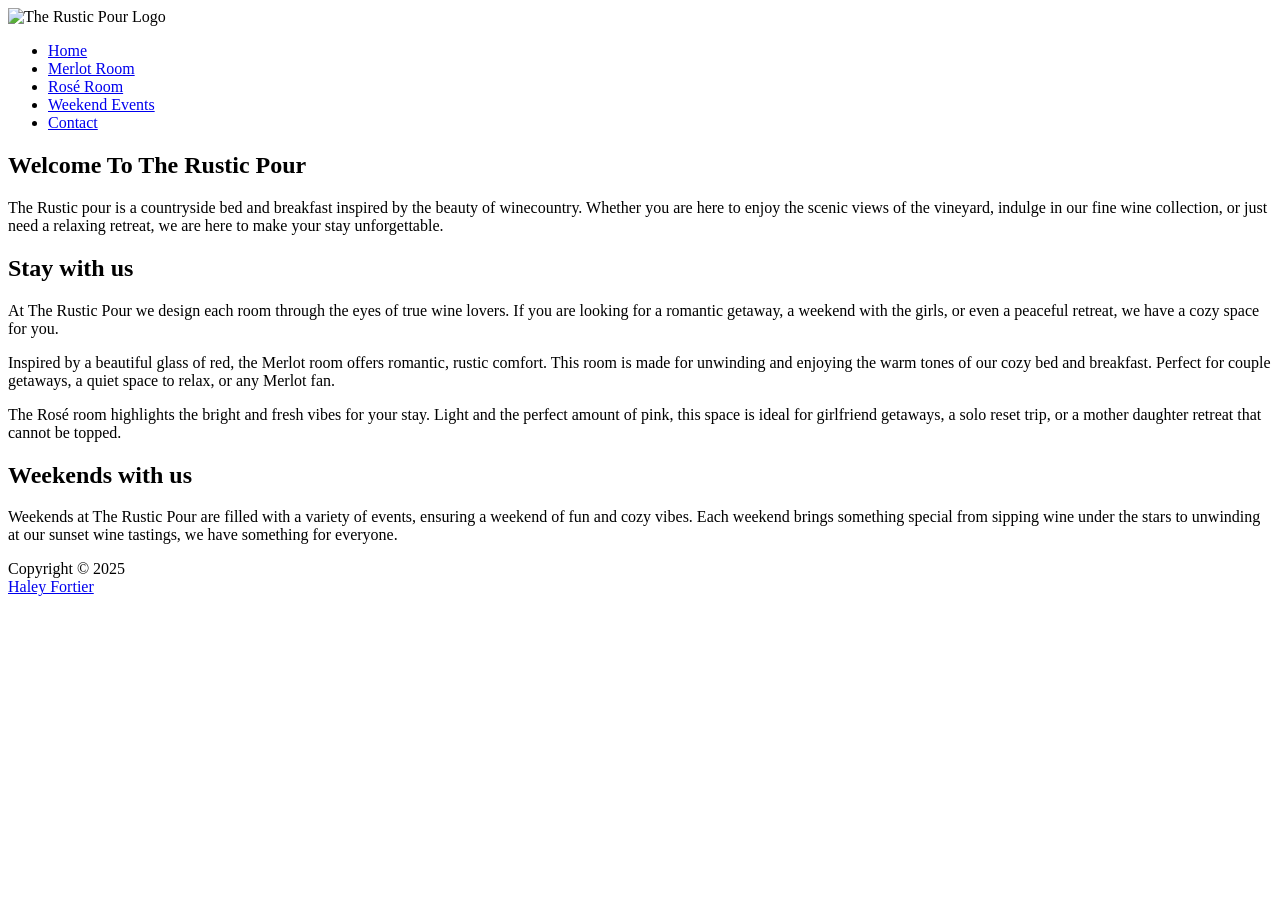
==== index.html @ 77dd3e05 "Add files via upload Uploading index and contact" ====
<!DOCTYPE html>
<html lang="en">
<head>
<title>The Rustic Pour</title>
<meta charset="utf-8">
<meta name="viewport" content="width=device-width, initial-scale=1.0">
<meta name="description" content="The Rustic Pour, a wine themed, countryside bed and breakfast.">

<!-- link to external file sheet -->
<link href="styles/styles.css" rel="stylesheet">
</head>
<body>
<!-- div assigned to wrapper id -->
<div id="wrapper">
<!-- header with name of business -->
  <header>
      <img src="images/rustic-logo.png" alt="The Rustic Pour Logo" class="logo">
  </header>
  
<!-- nav section to with relative links to other pages-->
  <nav>
 <ul>
	<li><a href="index.html">Home</a>&nbsp;</li>
	<li><a href="rooms/merlot_room.html">Merlot Room</a>&nbsp;</li>
	<li><a href="rooms/rose_room.html">Rosé Room</a>&nbsp;</li>
	<li><a href="events/weekend.html">Weekend Events</a>&nbsp;</li>
	<li><a href="contact.html">Contact</a>&nbsp;</li>
  </ul>
  </nav>
<div id="scenery">
</div>
<!-- content area -->
 <main>
 <!-- welcome message-->
 <h2> Welcome To The Rustic Pour</h2>
 <p> The Rustic pour is a countryside bed and breakfast inspired by the beauty of winecountry. Whether you are here to enjoy the scenic views of the vineyard, indulge in our fine wine collection, or just need a relaxing retreat, we are here to make your stay  unforgettable. </p>
 
 <!-- room descriptions-->
 <h2>Stay with us</h2>
 <p>At The Rustic Pour we design each room through the eyes of true wine lovers. If you are looking for a romantic getaway, a weekend with the girls, or even a peaceful retreat, we have a cozy space for you. </p>
 <p> Inspired by a beautiful glass of red, the Merlot room offers romantic, rustic comfort. This room is made for unwinding and enjoying the warm tones of our cozy bed and breakfast. Perfect for couple getaways, a quiet space to relax, or any Merlot fan.</p>
 <p>The Rosé room highlights the bright and fresh vibes for your stay. Light and the perfect amount of pink, this space is ideal for girlfriend getaways, a solo reset trip, or a mother daughter retreat that cannot be topped. </p>
 
 <!-- description of weekend events -->
 <h2>Weekends with us</h2>
 <p>Weekends at The Rustic Pour are filled with a variety of events, ensuring a weekend of fun and cozy vibes. Each weekend brings something special from sipping wine under the stars to unwinding at our sunset wine tastings, we have something for everyone.</p>
 


  </main>
  <!-- footer with copyright and email link-->
  <footer>
  Copyright &copy; 2025 <br>
  <a href="mailto:hdfortier@amarillocollege.com">Haley Fortier</a>
  </footer>
</div>
</body>
</html>
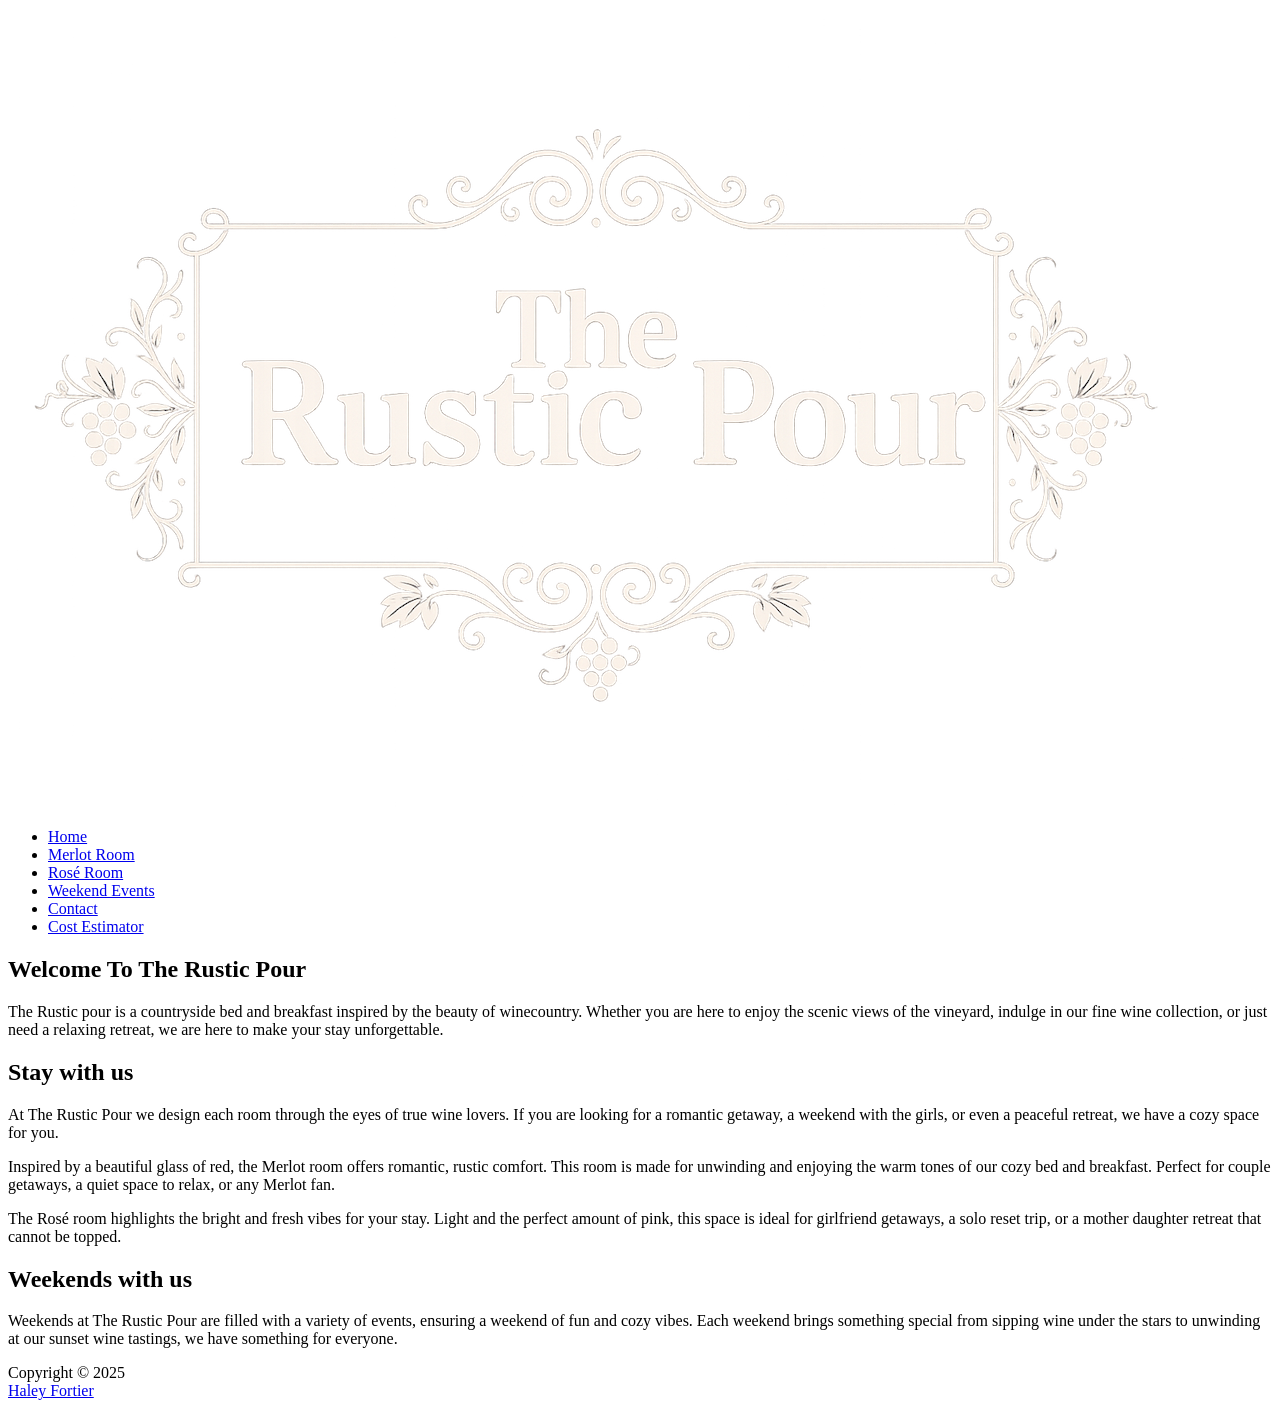
==== commit f35f873a: "Add files via upload" ====
--- a/index.html
+++ b/index.html
@@ -7,7 +7,11 @@
 <meta name="description" content="The Rustic Pour, a wine themed, countryside bed and breakfast.">
 
 <!-- link to external file sheet -->
-<link href="styles/styles.css" rel="stylesheet">
+<link href="styles/styles.css" type="test/css" rel="stylesheet">
+
+<!--- link to javascript-->
+<script src="scripts.js"></script>
+
 </head>
 <body>
 <!-- div assigned to wrapper id -->
@@ -25,6 +29,7 @@
 	<li><a href="rooms/rose_room.html">Rosé Room</a>&nbsp;</li>
 	<li><a href="events/weekend.html">Weekend Events</a>&nbsp;</li>
 	<li><a href="contact.html">Contact</a>&nbsp;</li>
+  <li><a href="estimator.html">Cost Estimator</a></li>
   </ul>
   </nav>
 <div id="scenery">
--- a/styles/styles.css
+++ b/styles/styles.css
@@ -0,0 +1,327 @@
+header, nav, main, footer { display: block; }
+
+/*global styles*/
+body { 
+background-image: url("../images/wood.jpg");
+  background-size: cover;
+  background-repeat: no-repeat;
+  background-attachment: fixed;
+  font-family: Verdana, Arial, sans-serif;
+}
+
+/* sets width and centers content */
+#wrapper { width: 960px;
+           margin: auto;
+		   background-color: #F2ECE4;
+		   color: #5C4033;
+		   box-shadow: 5px 5px 5px #5C4033;
+}
+
+/* shows logo as background, formats font, adds padding and shadow */
+h1 { text-align: center;
+	 height: 110px;
+	 font-family: Georgia, "Times New Roman", serif;
+	 font-size: 4.5em;
+	 padding-top: 20px;
+	 text-shadow: 2px 2px 2px #5C4033;
+	 margin-bottom: 0;
+}
+
+/* sets background color, formats font, and sets height */
+header {
+	background-color: #BB8588;
+	color: #BB8588;
+	font-family: Georgia, "Times New Roman", serif;
+	padding: 20px 0 0 0;
+	}
+	
+	
+/* sets the nav to the left of the page and adds padding */
+nav { background-color: #BB8588;
+	 
+      text-align: center;
+      
+}
+
+/* removes default bullets */
+nav ul { list-style-type: none; 
+	 }
+	 
+/* adds padding and formats font adds space left anf right */
+nav li { padding-bottom: 5px;
+		 padding-top: 5px;
+       font-weight: bold;
+       display: inline-block;
+       margin: 0 15px; 
+}
+
+/* formats the color of the links in the nav section */
+nav a { text-decoration: none; }
+nav a:link { color: #FFFFFF; }
+nav a:visited{ color: #F2ECE4; }
+nav a:hover { color: #D7CE93; }
+
+/* sets the main background color, sets left margin to make room for nav, adds padding, and sets height */
+main {  background-color: #F2ECE4;
+        padding: 1px 20px 20px 20px;   
+		min-height: 300px;
+}
+
+
+/* sets background color, adds padding, centers and formats text */
+footer { background-color: #F2ECE4;
+       padding: 20px;
+       text-align: center;
+	   font-size: small;
+	   font-style: italic;
+}
+
+/* changes the font color for paragraphs*/
+p {color: #5C4033;
+	}
+
+/* changes the font color for h2*/
+h2 {color: #BB8588;}
+
+/* id for scenery image. */
+#scenery {height: 300px;
+	background-image: url("../images/scenery.jpg");
+	background-size: 100% 100%;
+	background-repeat: no-repeat;
+}
+
+/*class for room prices*/
+.price { 
+		font-size: 1.2em;
+		color: #BB8588;
+		font-weight: bold;
+		margin-bottom: 10px; }
+		
+/*class for logo image*/
+.logo {
+	display: block;
+	margin: 0 auto;
+	max-width: 300px;
+	height: auto;
+	padding-bottom: 10px; 
+	}
+.room-section {
+				display: flex;
+				align-items: center;
+				margin-bottom: 20px; }
+				
+.room-section img { 
+					width: 45%;
+					margin-right: 20px;
+					}
+
+.room-section p {
+				 width: 50%;
+				 }
+
+.room-patio { display: flex;
+				align-items: center;
+				margin-bottom: 20px;
+				}
+				
+.room-patio p { 
+				width: 45%;
+				margin-right: 20px;}
+				 
+				 
+.room-patio img { width: 50%;
+				}
+			
+.event-photo-grid { display: grid;
+					grid-template-columns: repeat(2, 1fr);
+					gap: 15px;
+					margin-bottom: 30px;
+					}
+					
+.event-photo-grid img { width: 100%;
+						height: 200px;
+						border-radius: 10px;
+						object-fit: cover;
+						}
+
+nav a:link { color: #F2ECE4; }
+
+nav a:visited { color: #FFFFFF; }
+
+nav a:hover { color: #D7CE93;
+			 text-decoration:underline; }
+			 
+table { width: 100%;
+  border-collapse: collapse;
+  margin: 20px 0;
+  font-family: inherit;
+}
+
+th, td { border: 1px solid #BB8588;
+  padding: 12px;
+  text-align: left;
+}
+
+th { background-color: #F2ECE4;
+  color: #5C4033;
+}
+
+td { background-color: #FFFFFF;
+}
+
+form { display: grid;
+  width: 60%;
+  gap: 1em;
+  grid-template-columns: 10em 1fr;
+  margin: 20px auto; }
+
+form label { text-align: right;
+  padding-right: 10px; }
+
+form input[type="text"],
+form textarea { width: 100%; }
+
+form input[type="radio"],
+form input[type="checkbox"] { width: auto;
+  margin-right: 5px; }
+
+form textarea { resize: vertical; }
+
+.inline-options {
+  display: flex;
+  gap: 10px;
+  align-items: center;
+}
+
+form input[type="submit"] {
+  background-color: #BB8588;
+  color: white;
+  padding: 10px;
+  border: none;
+  border-radius: 5px;
+  font-weight: bold;
+  cursor: pointer;
+  grid-column: span 2;
+  justify-self: center;
+}
+
+
+			 
+@media screen and (max-width: 768px) 
+{ #wrapper { width: 95%;
+    margin: auto;
+  }
+
+
+  nav ul {display: flex;
+    flex-direction: column;
+    align-items: center;
+    padding-left: 0;
+  }
+
+  nav li { margin: 10px 0;
+    display: block;
+  }
+
+  .room-section,
+  .room-patio { flex-direction: column;
+    align-items: center; }
+
+  .room-section img,
+  .room-section p,
+  .room-patio img,
+  .room-patio p { width: 100%;
+    margin: 10px 0;
+  }
+
+  .event-photo-grid { grid-template-columns: 1fr;
+  }
+
+  form { grid-template-columns: 1fr;
+    width: 90%;
+  }
+
+  form input[type="submit"] { width: 100%;
+    grid-column: span 1;
+  }
+
+
+  table { font-size: 0.9em;
+    width: 100%;
+  }
+
+  th, td { padding: 10px;
+  }
+}
+
+.estimator-box {
+    max-width: 700px;
+    margin: 40px auto;
+    padding: 30px;
+    background-color: rgba(239, 235, 206, 0.92);
+    border: 2px solid #BB8588;
+    border-radius: 12px;
+}
+
+.estimator-box h2 {
+    text-align: center;
+    margin-bottom: 15px;
+}
+
+.estimator-intro {
+    text-align: center;
+    margin-bottom: 25px;
+}
+
+.estimator-box label,
+.estimator-box legend {
+    display: block;
+    margin-top: 15px;
+    margin-bottom: 8px;
+    font-weight: bold;
+}
+
+.estimator-box select,
+.estimator-box input[type="number"] {
+    width: 100%;
+    padding: 10px;
+    margin-bottom: 10px;
+    border: 1px solid #A3A380;
+    border-radius: 6px;
+    font-size: 1em;
+}
+
+.addons-group {
+    grid-column: span 2; /* THIS is the fix */
+    text-align: center;
+}
+
+.addon-item {
+    display: block;
+    text-align: left;
+    margin: 10px auto;
+    width: fit-content;
+}
+
+.estimator-box button {
+    display: block;
+    margin: 25px auto 0;
+    padding: 12px 24px;
+    border: none;
+    border-radius: 8px;
+    background-color: #BB8588;
+    color: white;
+    font-size: 1em;
+    cursor: pointer;
+}
+
+.estimator-box button:hover {
+    background-color: #A36D70;
+}
+
+.total-output {
+    text-align: center;
+    font-size: 1.2em;
+    font-weight: bold;
+    margin-top: 25px;
+}
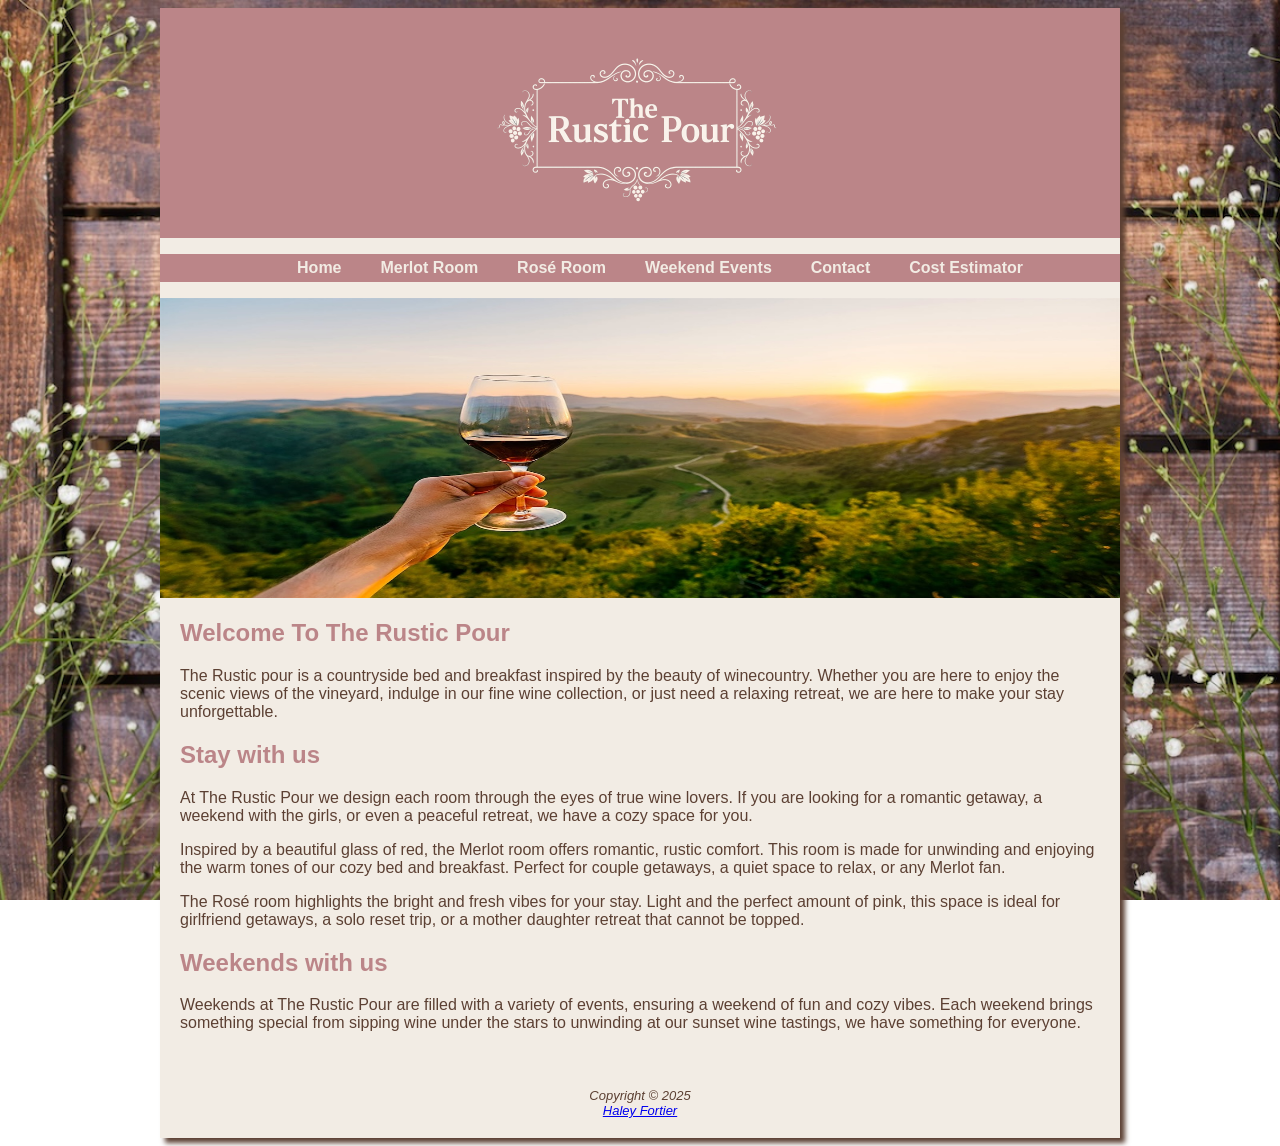
==== commit 12754ae4: "Update index.html" ====
--- a/index.html
+++ b/index.html
@@ -7,7 +7,7 @@
 <meta name="description" content="The Rustic Pour, a wine themed, countryside bed and breakfast.">
 
 <!-- link to external file sheet -->
-<link href="styles/styles.css" type="test/css" rel="stylesheet">
+<link href="styles/styles.css" rel="stylesheet">
 
 <!--- link to javascript-->
 <script src="scripts.js"></script>
@@ -60,4 +60,4 @@
   </footer>
 </div>
 </body>
-</html>+</html>
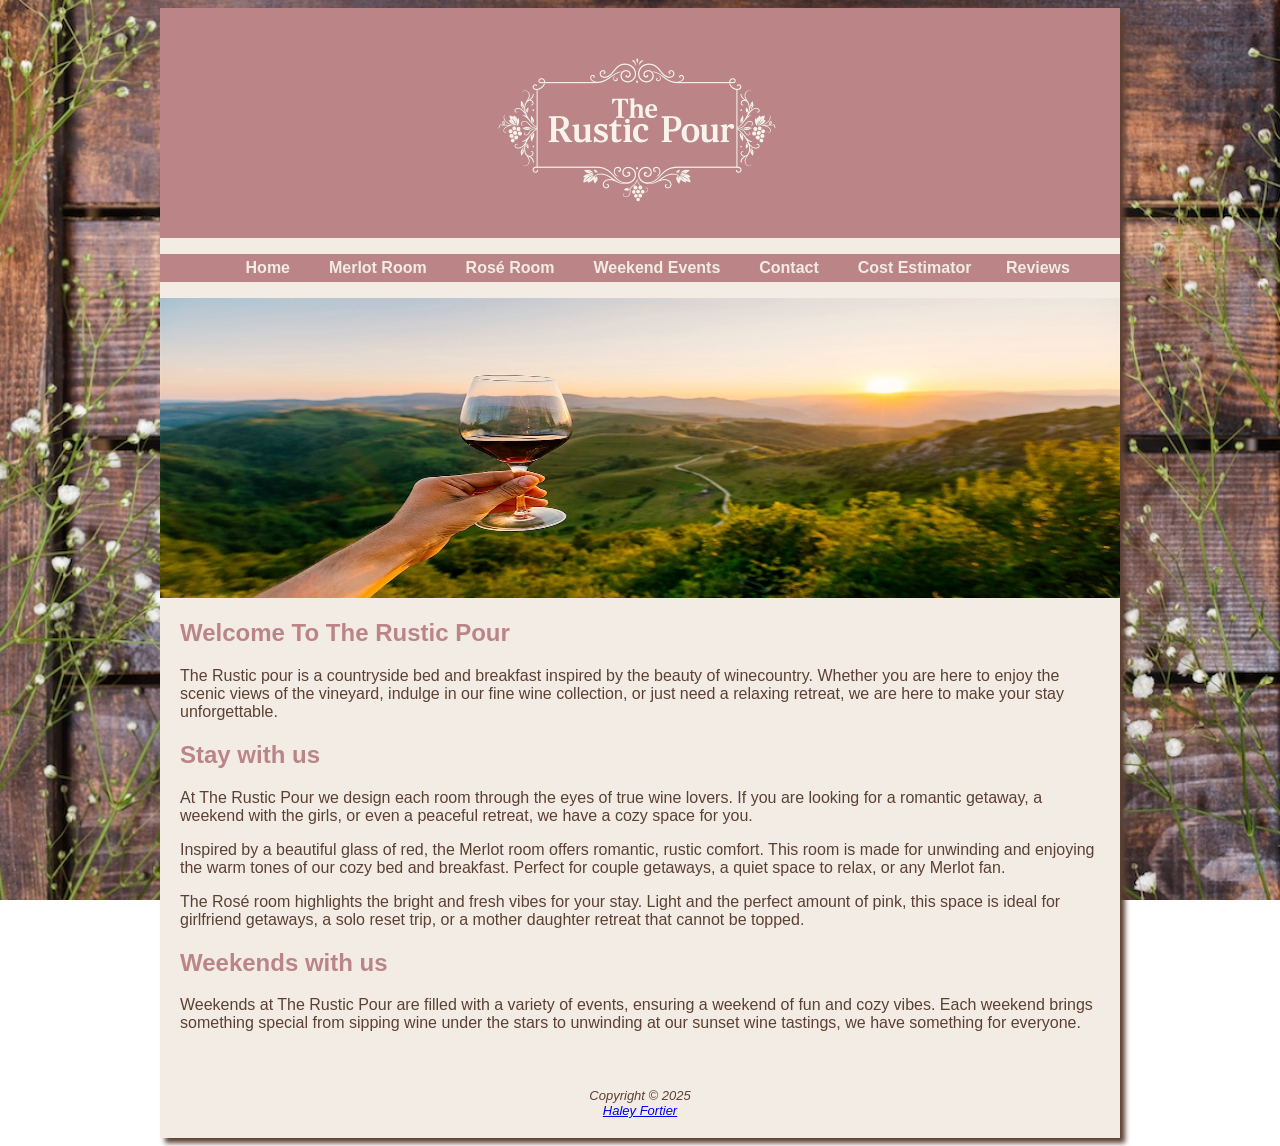
==== commit 79b022fe: "Add files via upload" ====
--- a/index.html
+++ b/index.html
@@ -30,6 +30,7 @@
 	<li><a href="events/weekend.html">Weekend Events</a>&nbsp;</li>
 	<li><a href="contact.html">Contact</a>&nbsp;</li>
   <li><a href="estimator.html">Cost Estimator</a></li>
+  <li><a href="reviews.html">Reviews</a>&nbsp;</li>
   </ul>
   </nav>
 <div id="scenery">
@@ -60,4 +61,4 @@
   </footer>
 </div>
 </body>
-</html>
+</html>
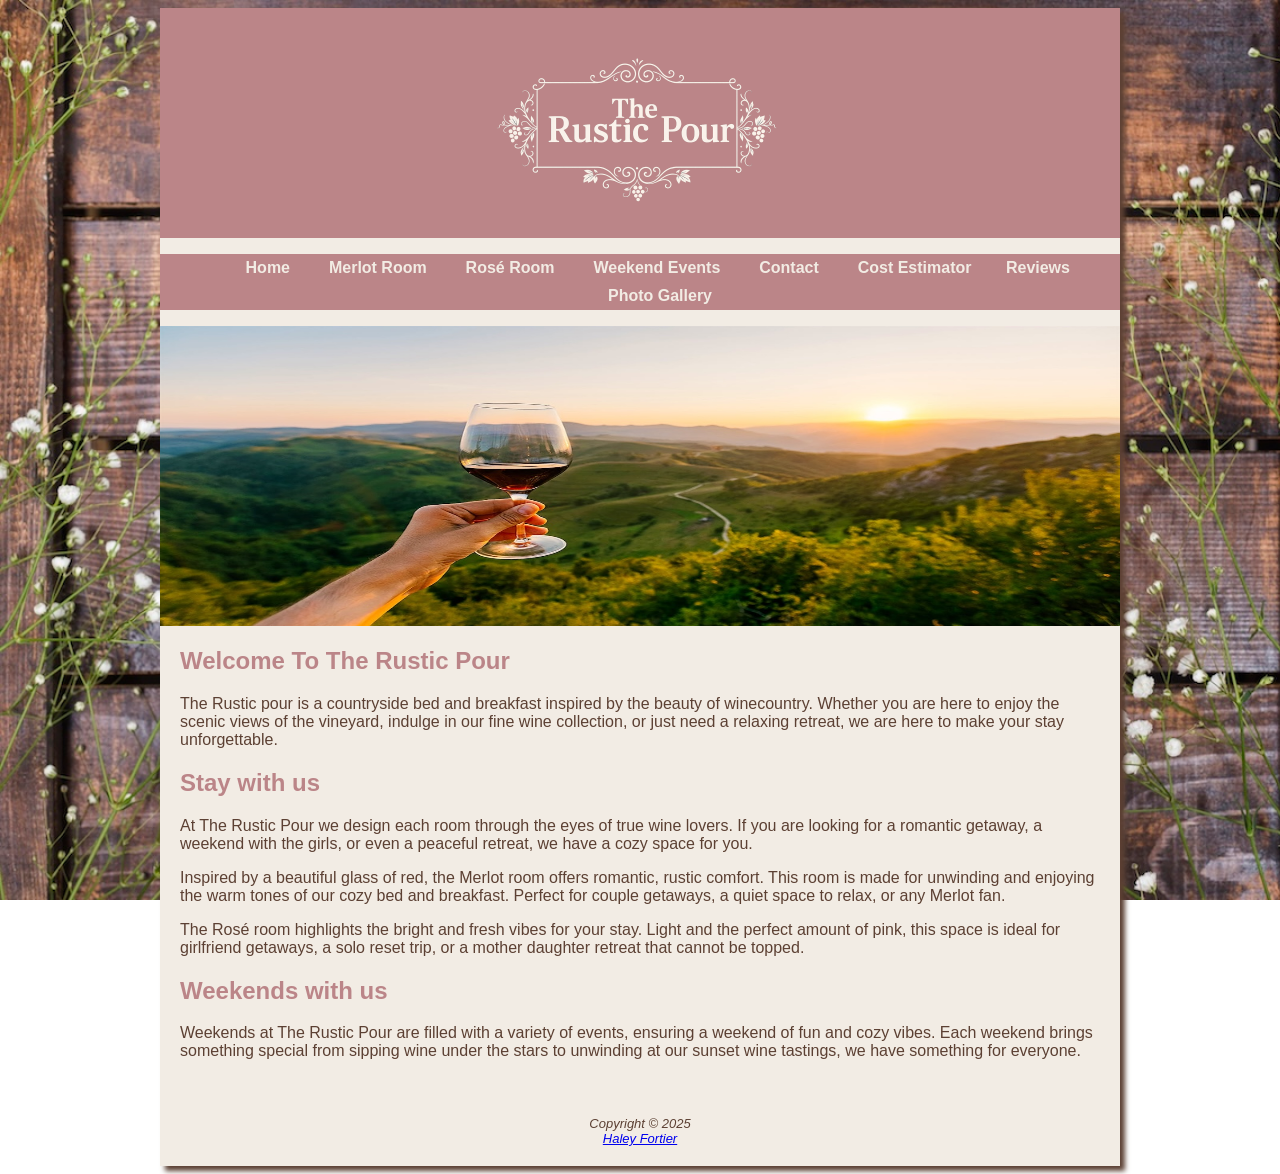
==== commit cba44dbf: "Add files via upload" ====
--- a/index.html
+++ b/index.html
@@ -31,6 +31,9 @@
 	<li><a href="contact.html">Contact</a>&nbsp;</li>
   <li><a href="estimator.html">Cost Estimator</a></li>
   <li><a href="reviews.html">Reviews</a>&nbsp;</li>
+  <li><a href="gallery.html">Photo Gallery</a></li>
+
+
   </ul>
   </nav>
 <div id="scenery">
--- a/styles/styles.css
+++ b/styles/styles.css
@@ -325,3 +325,132 @@
     font-weight: bold;
     margin-top: 25px;
 }
+
+.review-card {
+    background-color: #FFFFFF;
+    border: 1px solid #BB8588;
+    border-radius: 10px;
+    padding: 20px;
+    margin: 20px 0;
+    box-shadow: 2px 2px 5px #5C4033;
+}
+
+.review-card h3 {
+    color: #BB8588;
+    margin-top: 0;
+}
+
+#galleryBox {
+  position: relative;
+  width: 80%;
+  margin: 30px auto;
+  padding: 20px;
+  background-color: #EFEBCE;
+  border: 2px solid #BB8588;
+  border-radius: 12px;
+  text-align: center;
+}
+
+#galleryBox h3 {
+  color: #BB8588;
+  margin-bottom: 10px;
+}
+
+#gCounter {
+  color: #5C4033;
+  font-weight: bold;
+  margin-bottom: 15px;
+}
+
+#gPrev, #gNext, #gPlay {
+  position: absolute;
+  top: 50%;
+  transform: translateY(-50%);
+  background-color: #BB8588;
+  color: #FFFFFF;
+  border-radius: 50%;
+  width: 45px;
+  height: 45px;
+  line-height: 45px;
+  font-size: 1.4em;
+  cursor: pointer;
+  user-select: none;
+}
+
+#gPrev {
+  left: 10px;
+}
+
+#gNext {
+  right: 10px;
+}
+
+#gPlay {
+  top: auto;
+  bottom: 15px;
+  left: 50%;
+  transform: translateX(-50%);
+}
+
+#gImages {
+  display: flex;
+  overflow: hidden;
+  justify-content: center;
+  align-items: center;
+  gap: 10px;
+  margin: 20px auto 40px auto;
+  width: 90%;
+}
+
+#gImages img {
+  width: 30%;
+  border-radius: 10px;
+  border: 2px solid #BB8588;
+  cursor: pointer;
+  object-fit: cover;
+}
+
+#gOverlay {
+  position: fixed;
+  top: 0;
+  left: 0;
+  width: 100%;
+  height: 100%;
+  background-color: rgba(92, 64, 51, 0.9);
+  display: flex;
+  justify-content: center;
+  align-items: center;
+  z-index: 9999;
+}
+
+#gOverlay figure {
+  margin: 0;
+  text-align: center;
+  color: #F2ECE4;
+}
+
+#gOverlay img {
+  max-width: 80vw;
+  max-height: 70vh;
+  border: 4px solid #BB8588;
+  border-radius: 12px;
+}
+
+#gOverlay figcaption {
+  margin-top: 10px;
+  font-size: 1.1em;
+}
+
+#gOverlayClose {
+  position: absolute;
+  top: 20px;
+  right: 30px;
+  font-size: 2.5em;
+  color: #FFFFFF;
+  cursor: pointer;
+}
+
+.gallery-intro {
+  text-align: center;
+  margin-bottom: 20px;
+}
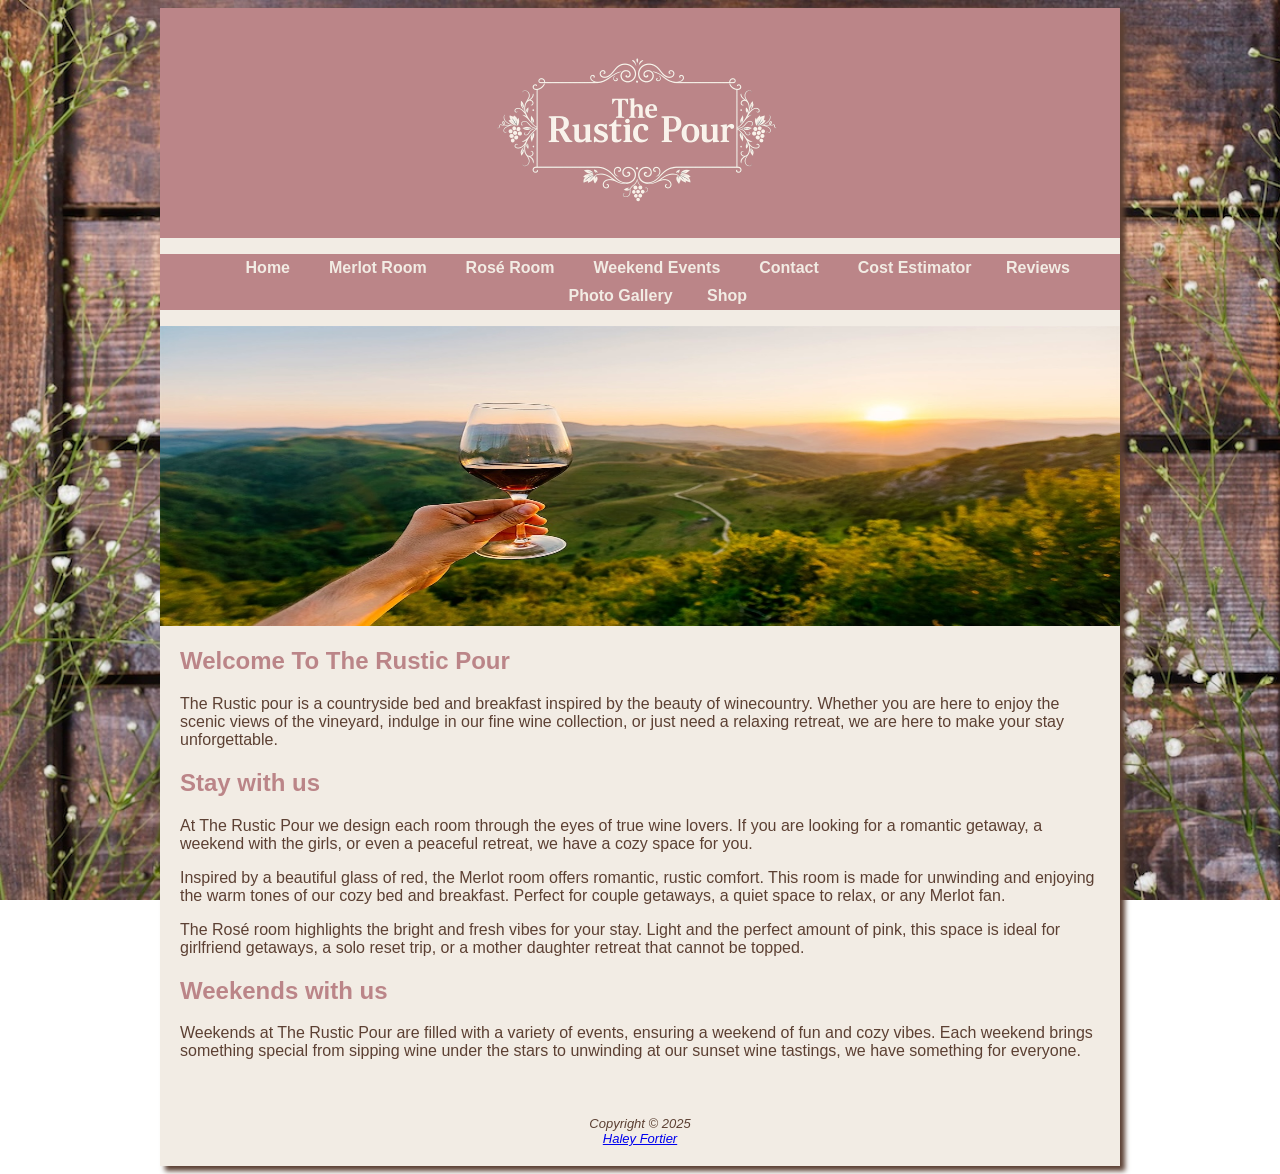
==== commit 52c9ac36: "Add files via upload" ====
--- a/index.html
+++ b/index.html
@@ -32,6 +32,7 @@
   <li><a href="estimator.html">Cost Estimator</a></li>
   <li><a href="reviews.html">Reviews</a>&nbsp;</li>
   <li><a href="gallery.html">Photo Gallery</a></li>
+  <li><a href="store.html">Shop</a>&nbsp;</li>
 
 
   </ul>
--- a/styles/styles.css
+++ b/styles/styles.css
@@ -454,3 +454,266 @@
   text-align: center;
   margin-bottom: 20px;
 }
+
+.product-desc {
+    font-size: 0.9em;
+    margin-bottom: 10px;
+    color: #5C4033;
+}
+
+
+
+/* =========================================
+   SHOPPING CART / STORE STYLES
+========================================= */
+
+.container {
+    width: 90%;
+    margin: 0 auto;
+}
+
+.intro-card,
+.cart-card,
+.shipping-card,
+.summary-card {
+    background-color: #EFEBCE;
+    border: 2px solid #BB8588;
+    border-radius: 12px;
+    padding: 20px;
+    margin: 25px auto;
+    box-shadow: 2px 2px 6px #5C4033;
+}
+
+.intro-card {
+    text-align: center;
+}
+
+.product-grid {
+    display: grid;
+    grid-template-columns: repeat(3, 1fr);
+    gap: 25px;
+    margin: 30px auto;
+    justify-content: center;
+}
+
+.product-card {
+    background-color: #FFFFFF;
+    border: 2px solid #BB8588;
+    border-radius: 12px;
+    padding: 18px;
+    text-align: center;
+    box-shadow: 2px 2px 5px #5C4033;
+    max-width: 300px;
+    width: 100%;
+}
+
+.product-card img {
+    width: 100%;
+    height: 180px;
+    object-fit: cover;
+    border-radius: 10px;
+    border: 1px solid #D8A48F;
+}
+
+.product-card h3 {
+    color: #BB8588;
+}
+
+.product-desc {
+    font-size: 0.9em;
+}
+
+.product-card select {
+    width: 80%;
+    padding: 8px;
+    margin: 8px 0 15px 0;
+}
+
+.action-button,
+.nav-button {
+    display: inline-block;
+    background-color: #BB8588;
+    color: #FFFFFF;
+    padding: 10px 15px;
+    border: none;
+    border-radius: 8px;
+    text-decoration: none;
+    font-weight: bold;
+    cursor: pointer;
+    margin: 5px;
+}
+
+.action-button:hover,
+.nav-button:hover {
+    background-color: #5C4033;
+}
+
+/* CART HEADER AND ROWS */
+.cart-header,
+.cart-row {
+    display: grid;
+    grid-template-columns: 90px 2fr 1fr 1fr 120px;
+    column-gap: 15px;
+    align-items: center;
+    padding: 12px 25px;
+}
+
+.cart-header {
+    font-weight: bold;
+    color: #5C4033;
+    border-bottom: 2px solid #BB8588;
+    margin: 10px 20px;
+}
+
+.cart-row {
+    background-color: #FFFFFF;
+    border: 1px solid #BB8588;
+    border-radius: 8px;
+    margin: 10px 20px;
+}
+
+.cart-thumb {
+    width: 70px;
+    height: 70px;
+    object-fit: cover;
+    border-radius: 8px;
+    border: 1px solid #BB8588;
+}
+
+.cart-item-title {
+    font-weight: bold;
+}
+
+.cart-price {
+    text-align: left;
+}
+
+.cart-row select {
+    width: 100%;
+    box-sizing: border-box;
+}
+
+.remove-button {
+    width: 100%;
+}
+
+/* ORDER SUMMARY ROWS */
+.summary-line {
+    display: grid;
+    grid-template-columns: 2fr 1fr;
+    gap: 15px;
+    align-items: center;
+    background-color: #FFFFFF;
+    border: 1px solid #BB8588;
+    border-radius: 8px;
+    padding: 12px;
+    margin: 10px 0;
+}
+.total-box {
+    width: 300px;
+    margin: 20px auto;
+    background-color: #BB8588;
+    color: white;
+    padding: 15px;
+    border-radius: 10px;
+    text-align: center;
+    font-size: 1.2em;
+    font-weight: bold;
+}
+/* shipping page layout */
+.shipping-layout {
+    display: grid;
+    grid-template-columns: 1fr 1fr;
+    gap: 35px;
+    width: 85%;
+    margin: 40px auto;
+    align-items: start;
+}
+
+.shipping-card,
+.summary-card {
+    background-color: #EFEBCE;
+    border: 2px solid #BB8588;
+    border-radius: 12px;
+    padding: 25px;
+    box-shadow: 2px 2px 6px #5C4033;
+}
+
+.shipping-card h2,
+.summary-card h2 {
+    color: #BB8588;
+    text-align: center;
+}
+
+/* make both forms line up cleanly */
+.shipping-card form,
+#billing-form {
+    display: grid;
+    grid-template-columns: 9em 1fr;
+    gap: 12px;
+    width: 90%;
+    margin: 20px auto;
+}
+
+.shipping-card label,
+#billing-form label {
+    text-align: right;
+    padding-right: 10px;
+}
+
+.shipping-card input,
+.shipping-card textarea,
+#billing-form input {
+    width: 100%;
+    box-sizing: border-box;
+}
+
+/* checkbox row */
+.checkbox-row {
+    grid-column: span 2;
+    display: flex;
+    justify-content: center;
+    align-items: center;
+    gap: 8px;
+}
+
+.checkbox-row label {
+    text-align: left;
+    padding-right: 0;
+}
+
+/* center the order summary under both cards */
+.summary-card {
+    grid-column: 1 / 3;
+    width: 45%;
+    margin: 10px auto;
+}
+
+.summary-card button {
+    display: block;
+    margin: 20px auto 0 auto;
+}
+
+/* mobile */
+@media screen and (max-width: 768px) {
+    .shipping-layout {
+        grid-template-columns: 1fr;
+        width: 95%;
+    }
+
+    .summary-card {
+        grid-column: auto;
+        width: auto;
+    }
+
+    .shipping-card form,
+    #billing-form {
+        grid-template-columns: 1fr;
+    }
+
+    .shipping-card label,
+    #billing-form label {
+        text-align: left;
+    }
+}
+
